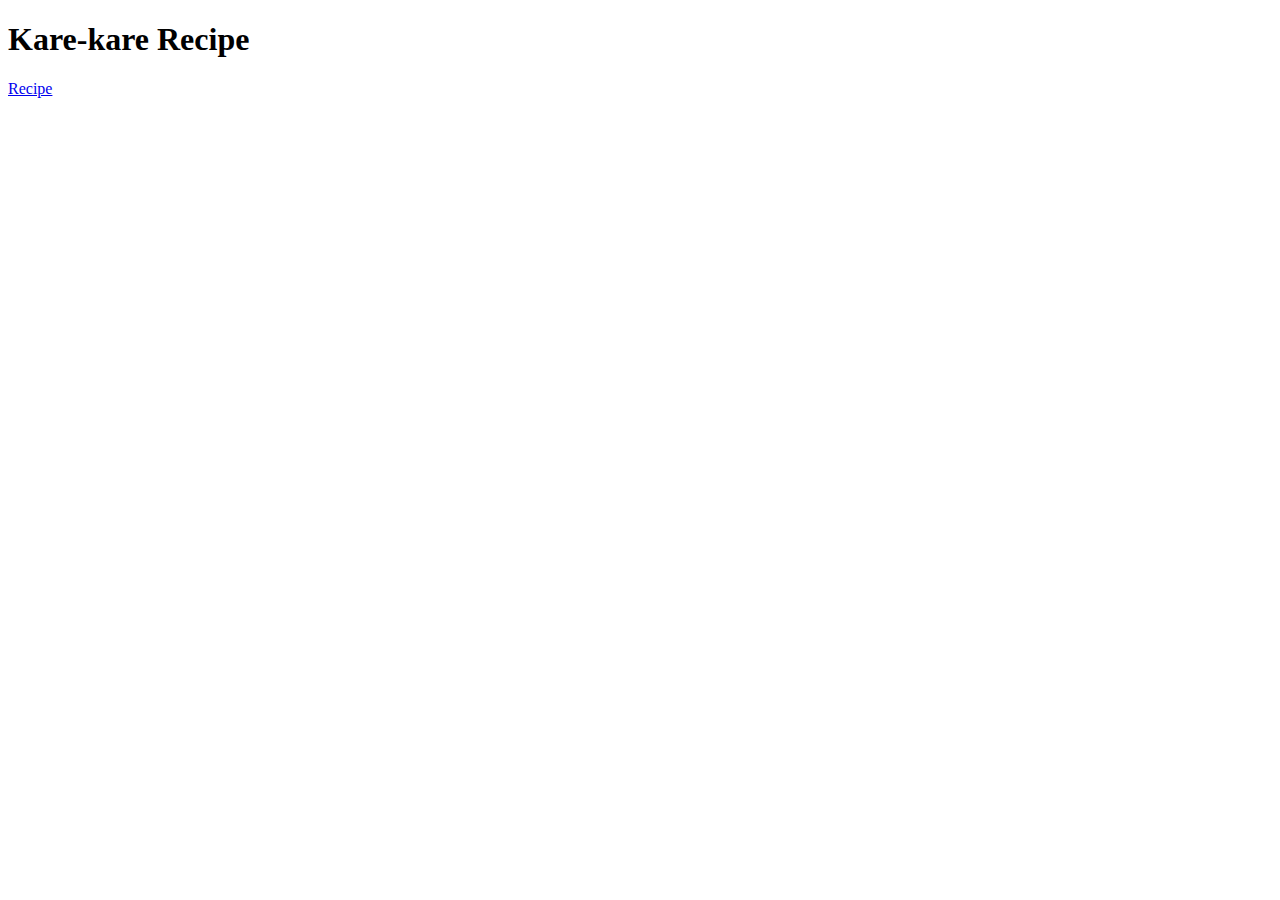
==== index.html @ 5f93a704 "Connect recipe's html to the main" ====
<!DOCTYPE html>
<html lang="en">
<head>
    <meta charset="UTF-8">
    <meta name="viewport" content="width=device-width, initial-scale=1.0">
    <title>Project: Recipes</title>
</head>
<body>
    <h1>Kare-kare Recipe</h1>
    <a href="recipes/kare-kare.html">Recipe</a>
</body>
</html>
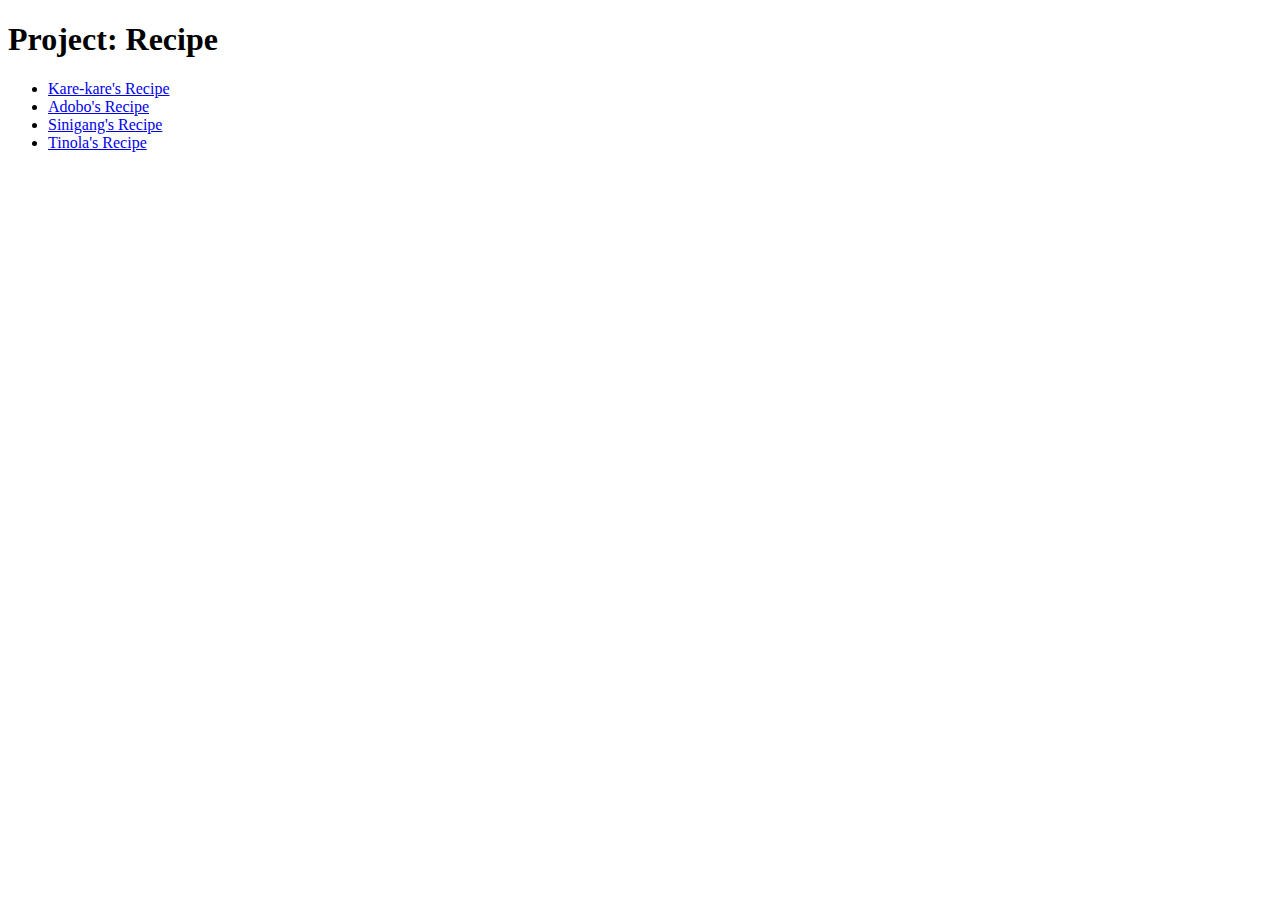
==== commit 1208b379: "Fixed" ====
--- a/index.html
+++ b/index.html
@@ -6,7 +6,12 @@
     <title>Project: Recipes</title>
 </head>
 <body>
-    <h1>Kare-kare Recipe</h1>
-    <a href="recipes/kare-kare.html">Recipe</a>
+    <h1>Project: Recipe</h1>
+    <ul>
+        <li><a href="recipes/kare-kare.html">Kare-kare's Recipe</a></li>
+        <li><a href="recipes/adobo.html">Adobo's Recipe</a></li>
+        <li><a href="recipes/sinigang.html">Sinigang's Recipe</a></li>
+        <li><a href="recipes/tinola.html">Tinola's Recipe</a></li>
+    </ul>
 </body>
 </html>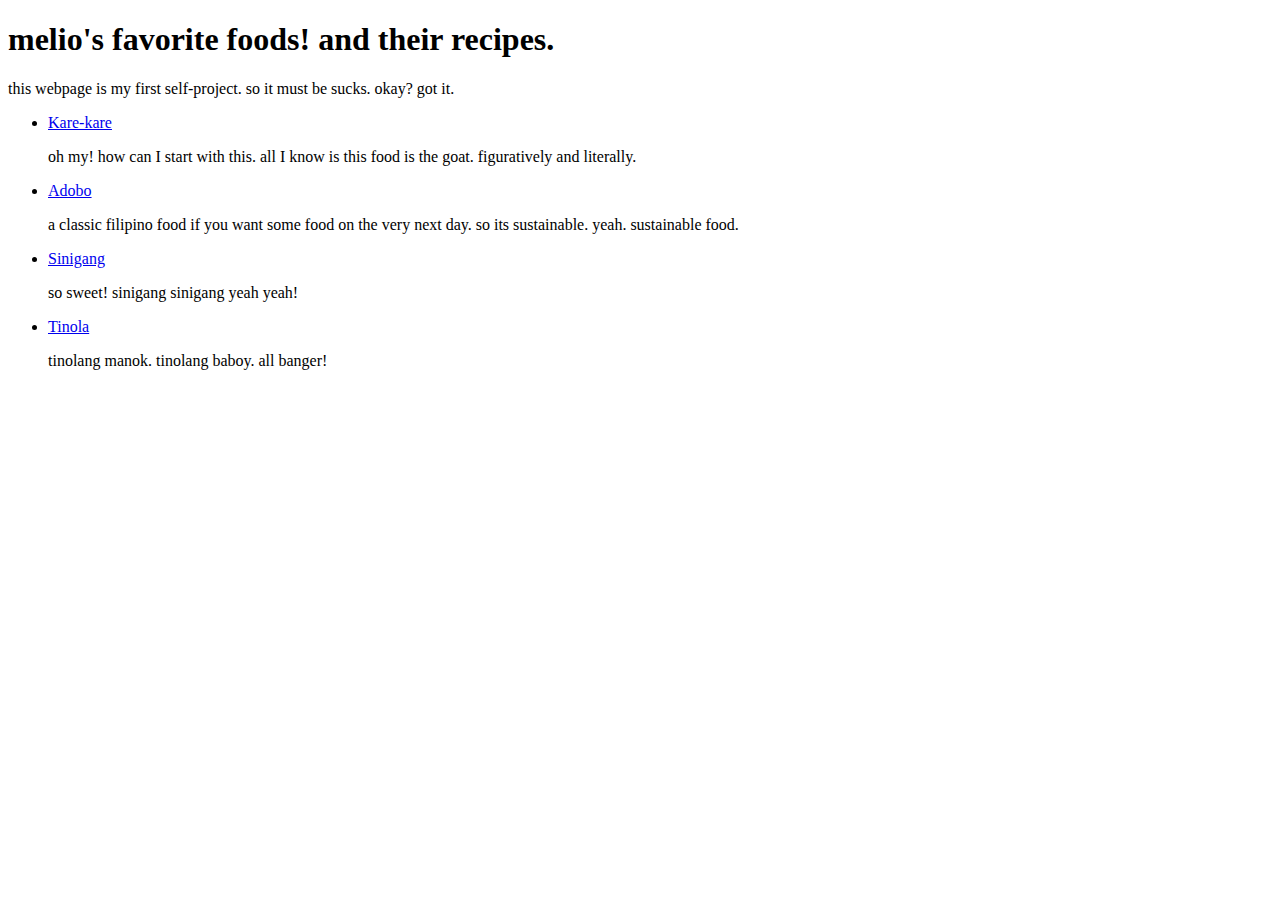
==== commit 39b55b9c: "fixed the formatting text and added comments" ====
--- a/index.html
+++ b/index.html
@@ -1,17 +1,29 @@
 <!DOCTYPE html>
 <html lang="en">
-<head>
-    <meta charset="UTF-8">
-    <meta name="viewport" content="width=device-width, initial-scale=1.0">
-    <title>Project: Recipes</title>
-</head>
-<body>
-    <h1>Project: Recipe</h1>
-    <ul>
-        <li><a href="recipes/kare-kare.html">Kare-kare's Recipe</a></li>
-        <li><a href="recipes/adobo.html">Adobo's Recipe</a></li>
-        <li><a href="recipes/sinigang.html">Sinigang's Recipe</a></li>
-        <li><a href="recipes/tinola.html">Tinola's Recipe</a></li>
-    </ul>
-</body>
+        <head>
+                <meta charset="UTF-8">
+                <meta name="viewport" content="width=device-width, initial-scale=1.0">
+                <title>melio's top four favorite foods</title>
+                <link rel="stylesheet" href="styles.css">
+        </head>
+        <body>
+                <!-- this is the main content of this html page -->
+                <h1>melio's favorite foods! and their recipes.</h1>
+                <p>this webpage is my first self-project. so it must be sucks. okay? got it.</p>
+                <ul>
+                        <li><a href="recipes/kare-kare.html">Kare-kare</a></li>
+                                <p>oh my! how can I start with this. all I know is this food is the goat. figuratively and literally.</p>
+                        <li><a href="recipes/adobo.html">Adobo</a></li>
+                                <p>a classic filipino food if you want some food on the very next day. so its sustainable. yeah. sustainable food.</p>
+                        <li><a href="recipes/sinigang.html">Sinigang</a></li>
+                                <p>so sweet! sinigang sinigang yeah yeah!</p>
+                        <li><a href="recipes/tinola.html">Tinola</a></li>
+                                <p>tinolang manok. tinolang baboy. all banger!</p>
+                </ul>
+                <!-- 
+                I created this as start of my journey in web development. In the future, I want to come back in this project and see how much 
+                progress I made after all those years. I want this to be a simple website. I cute little one. Go melio! You can do this! 
+                Both of you with Erin. Go excel! 
+                 -->
+        </body>
 </html>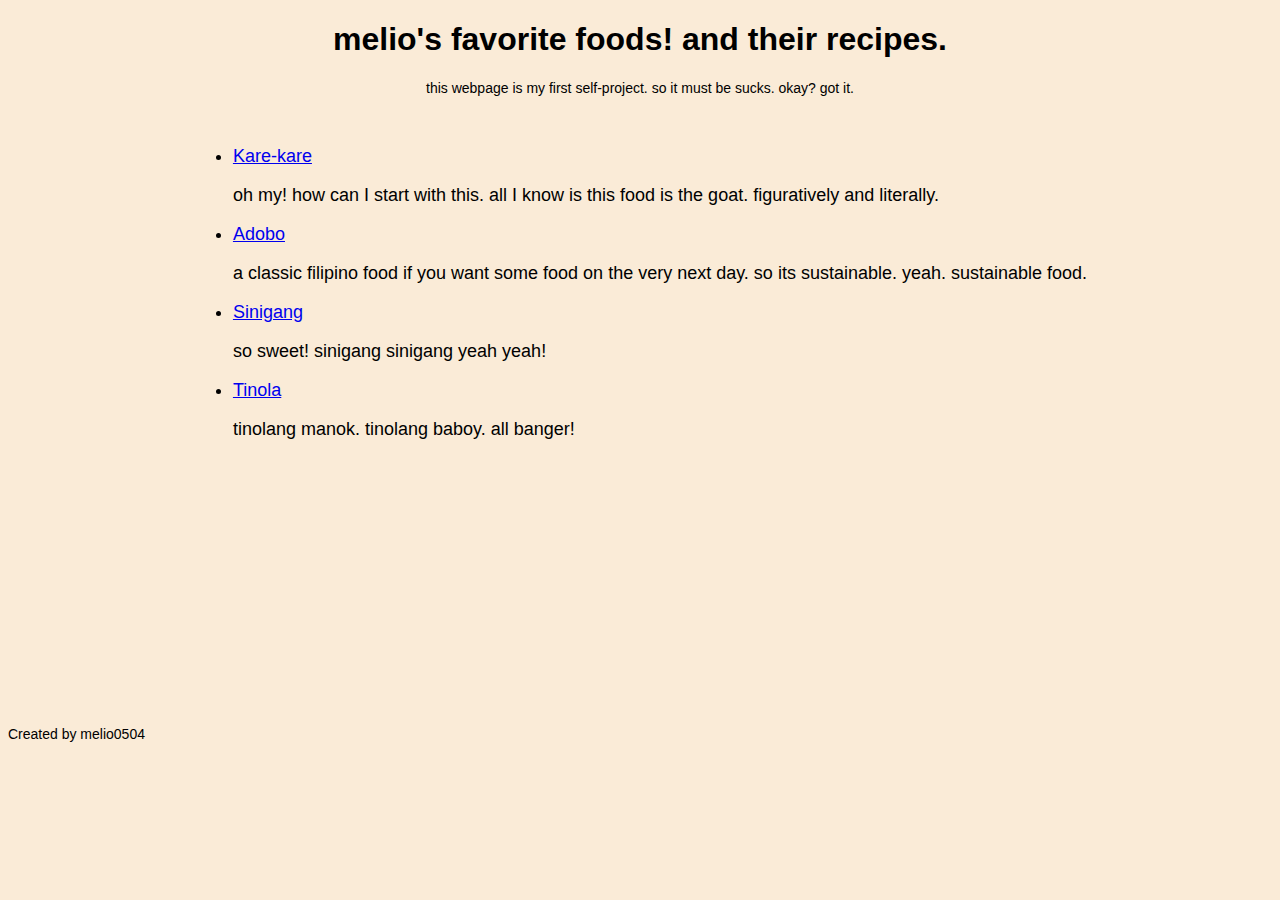
==== commit 1a1afb30: "added styles for the whole website." ====
--- a/index.html
+++ b/index.html
@@ -9,17 +9,22 @@
         <body>
                 <!-- this is the main content of this html page -->
                 <h1>melio's favorite foods! and their recipes.</h1>
-                <p>this webpage is my first self-project. so it must be sucks. okay? got it.</p>
-                <ul>
-                        <li><a href="recipes/kare-kare.html">Kare-kare</a></li>
+                <p class="description">this webpage is my first self-project. so it must be sucks. okay? got it.</p><br>
+                <div class="list">
+                <ul class="foods">
+                        <li><a href="recipes/kare-kare/kare-kare.html">Kare-kare</a></li>
                                 <p>oh my! how can I start with this. all I know is this food is the goat. figuratively and literally.</p>
-                        <li><a href="recipes/adobo.html">Adobo</a></li>
+                        <li><a href="recipes/adobo/adobo.html">Adobo</a></li>
                                 <p>a classic filipino food if you want some food on the very next day. so its sustainable. yeah. sustainable food.</p>
-                        <li><a href="recipes/sinigang.html">Sinigang</a></li>
+                        <li><a href="recipes/sinigang/sinigang.html">Sinigang</a></li>
                                 <p>so sweet! sinigang sinigang yeah yeah!</p>
-                        <li><a href="recipes/tinola.html">Tinola</a></li>
+                        <li><a href="recipes/sinigang/sinigang.html">Tinola</a></li>
                                 <p>tinolang manok. tinolang baboy. all banger!</p>
                 </ul>
+                </div>
+                <div class="footer">
+                        <p>Created by melio0504</p>
+                </div>
                 <!-- 
                 I created this as start of my journey in web development. In the future, I want to come back in this project and see how much 
                 progress I made after all those years. I want this to be a simple website. I cute little one. Go melio! You can do this! 
--- a/styles.css
+++ b/styles.css
@@ -0,0 +1,29 @@
+* {
+    background-color: antiquewhite;
+    font-family:'Franklin Gothic Medium', 'Arial Narrow', Arial, sans-serif
+}
+
+h1, 
+.description {
+    text-align: center;
+}
+
+.description {
+    font-size: 14px;
+}
+
+.list {
+    font-size: 18px;
+    text-align: center;
+}
+
+ul.foods {
+    display: inline-block;
+    text-align: left;
+}
+
+.footer {
+    font-size: 14px;
+    display: block;
+    margin-top: 250px;
+}